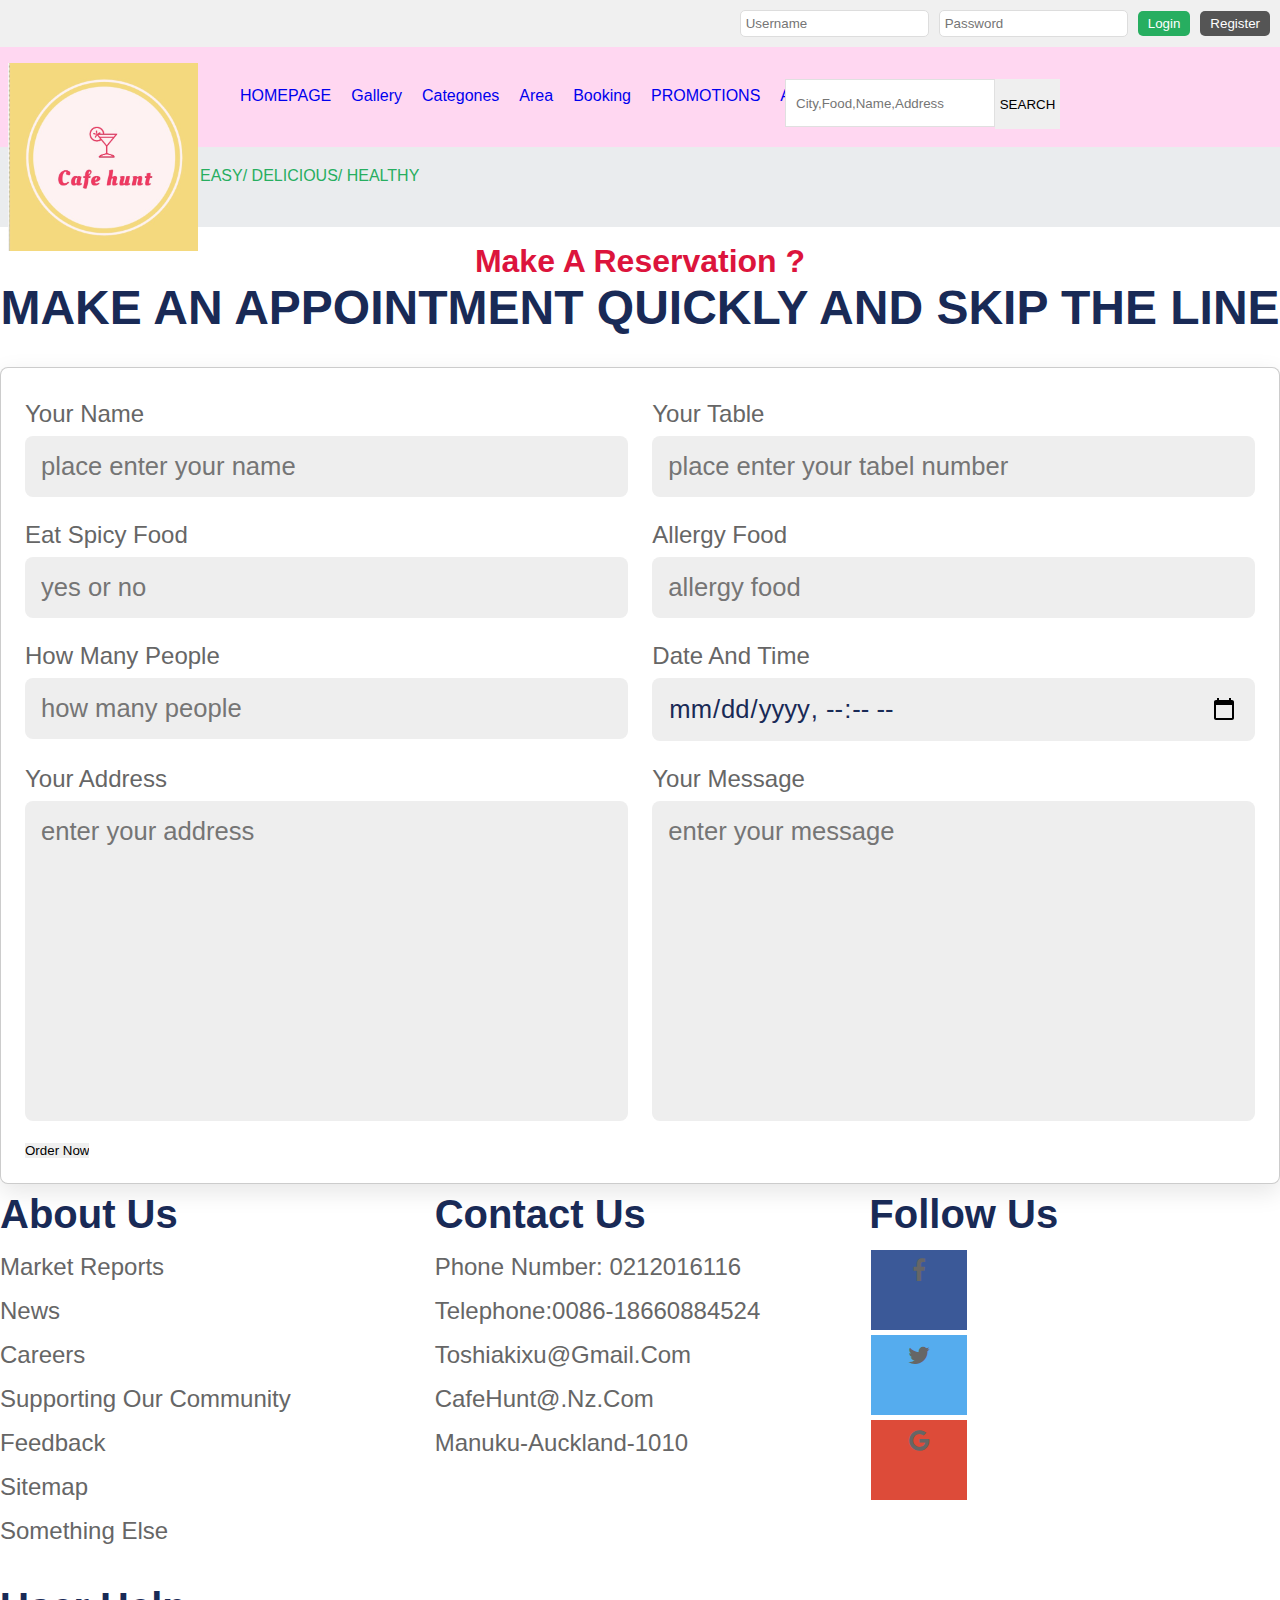
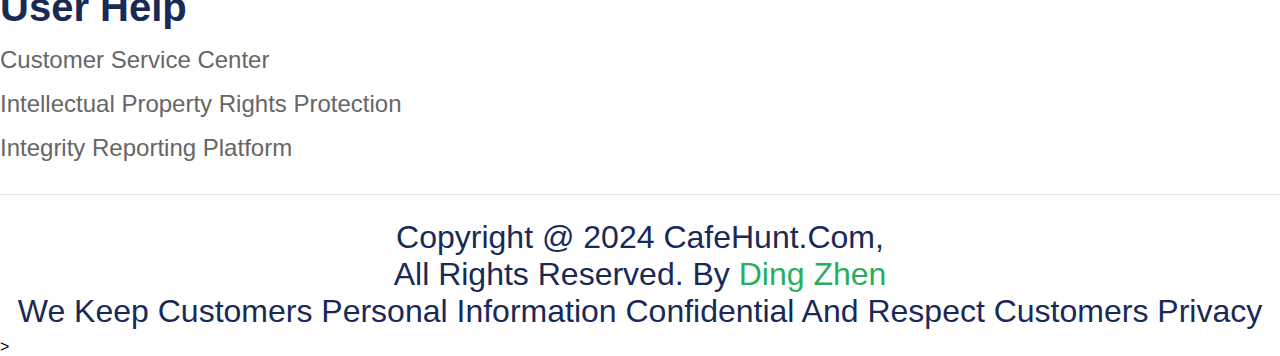
==== Booking.html @ 494bb39c "Add files via upload" ====
<!DOCTYPE html>
<html lang="en">
<head>
<meta charset="UTF-8">
<meta http-equiv="X-UA-Compatible" content="edge">
<meta name="viewport" content="width=device-width, initial-scale=1.0">
<link rel="stylesheet" href="main2.css">

<title>CafeHunt</title>
<div class="login-bar">
    <form action="your_login_script.php" method="post">
        <input type="text" placeholder="Username" name="username" required>
        <input type="password" placeholder="Password" name="password" required>
        <button type="submit">Login</button>
		<button type="button" onclick="window.location.href='register.html';">Register</button>
    </form>
</div>
</head>


<body>

<header>

<div class="header"id="home">
<div class="container">
<div class="logo">
<a href="#">
<img src="LOGO.jpg" width="190" alt="CafeHunt">
</a>
</div>
<ul class="list">
<li><a href="cafe_hunt.html">HOMEPAGE</a></li>
<li>
<a href="#det">Gallery</a>
</li>
<li>
  <div class="dropdown">
<a href="menu.html"class="dropbtn">Categones</a>
<div class="dropdown-content">
      <a href="menu.html">Desserts </a>
      <a href="menu.html">Drinks </a>
      <a href="menu.html">Lunch </a>

</div>
   </div>
</li>
<li>
  <div class="dropdown">
<a href="menu.html"class="dropbtn">Area</a>
<div class="dropdown-content">
      <a href="menu.html">CBD </a>
      <a href="menu.html">Epsom </a>
      <a href="menu.html">Waitakere </a>
	  <a href="menu.html">Blockhouse Bay </a>
	  <a href="menu.html">Greenfield </a>
	  <a href="menu.html">Birkenhead </a>
	  <a href="menu.html">North Shore </a>
	  <a href="menu.html">Manukau </a>
	  <a href="menu.html">Royal Oak </a>
	  <a href="menu.html">Botany  </a>
</div>
   </div>
</li>
<li>
<a href="#Booking">Booking</a>
</li>
<li>
<a href="#footer">PROMOTIONS</a>
</li>
<li>
<a href="#footer">ABOUT US</a>
</li>
<li>
<a href="#footer">CONTACT US</a>
</li>

</ul>
<div class="search">
<form>
<input type="submit" value="SEARCH" class="search1">
<input type="text" class="content1" placeholder="City,food,name,address">
</form>
</div>
</div>
 
</div>
</header>

<div class="banenr">
  <div class="banner-bg">
    <h2><b>EASY/  DELICIOUS/  HEALTHY</b></h2>
  </div>
  </div>
  
  
	<!-- order s开始 -->

<section class="order" id="order">

    <h3 class="sub-heading"> make a reservation ? </h3>
    <h1 class="heading"> Make an appointment quickly and skip the line </h1>

    <form action="">

        <div class="inputBox">
            <div class="input">
                <span>your name</span>
                <input type="text" placeholder="place enter your name">
            </div>
            <div class="input">
                <span>your table</span>
                <input type="number" placeholder="place enter your tabel number">
            </div>
        </div>
        <div class="inputBox">
            <div class="input">
                <span>eat spicy food</span>
                <input type="text" placeholder="yes or no">
            </div>
            <div class="input">
                <span>allergy food</span>
                <input type="text" placeholder="allergy food">
            </div>
        </div>
        <div class="inputBox">
            <div class="input">
                <span>how many people </span>
                <input type="number" placeholder="how many people">
            </div>
            <div class="input">
                <span>date and time</span>
                <input type="datetime-local">
            </div>
        </div>
        <div class="inputBox">
            <div class="input">
                <span>your address</span>
                <textarea name="" placeholder="enter your address" id="" cols="30" rows="10"></textarea>
            </div>
            <div class="input">
                <span>your message</span>
                <textarea name="" placeholder="enter your message" id="" cols="30" rows="10"></textarea>
            </div>
        </div>

        <input type="submit" value="order now" class="btn">

    </form>

</section>

<!-- ord结束 -->


    
</body>



<!-- 脚部开始  -->
<link rel="stylesheet" href="https://cdnjs.cloudflare.com/ajax/libs/font-awesome/4.7.0/css/font-awesome.min.css">

<section class="footer"id="footer">

    <div class="box-container">
        <div class="box">
            <h3>About us</h3>
            <a href="#">Market reports</a>
            <a href="#">News</a>
            <a href="#">Careers</a>
            <a href="#">Supporting our community</a>
            <a href="#">Feedback </a>
            <a href="#">Sitemap </a>
			<a href="#">something else</a>
        </div>

        <div class="box">
            <h3>contact us</h3>
            <a href="#">phone number: 0212016116</a>
            <a href="#">telephone:0086-18660884524</a>
            <a href="#">toshiakixu@gmail.com</a>
            <a href="#">CafeHunt@.nz.com</a>
            <a href="#">manuku-Auckland-1010</a>
        </div>

        <div class="box">
            <h3>follow us</h3>
            <a href="https://www.facebook.com/" class="fa fa-facebook"></a>
             <a href="https://www.instagram.com/" class="fa fa-twitter"></a>
             <a href="https://www.google.com" class="fa fa-google"></a>
        </div>
		
		<div class="box">
            <h3>User help</h3>
            <a href="#">customer service center</a>
            <a href="#">Intellectual property rights protection</a>
            <a href="#">Integrity Reporting Platform</a>
 
        </div>

    </div>
    <body>
    <div class="credit"><hi>Copyright @ 2024 CafeHunt.com,<br> All rights reserved. by <span>Ding Zhen</span><br>We keep customers personal information confidential and respect customers privacy</h1></div>>

</body>
</section>

<!-- 脚部结束 -->



</html>
---- main2.css ----
/* 颜色定义 */
:root {
    --green: #27ae60;
    --black: #192a56;
    --light-color: #666;
    --red: #DC143C;
    --box-shadow: 0 .5rem 1.5rem rgba(0,0,0,.1);
}
/* 字体t*/
* {
    font-family: 'Nunito', sans-serif;
    margin: 0;
    padding: 0;
    box-sizing: border-box;
    text-decoration: none;
    outline: none;
    border: none;
    text-transform: capitalize;
}




/* 字体*/

.header {
    width: 100%;
    height: 6.25rem;
    background-color: rgb(255, 215, 241);
    position: relative;
}

.container {
    width: 79rem;
    height: 1.875rem;
    margin: 0 auto;
}

.header .logo {
    float: left;
    margin-top: 1rem;
}

.logo a {
    display: block;
    width: 12rem;
    height: 9.375rem;
}

.header .list {
    float: left;
    width: 60rem;
    height: 5.5rem;
    padding: 0.75rem 0 0 1.875rem;
}

.header li {
    float: left;
    list-style: none;
}

.list li {
    padding: 28px 10px 38px;
    display: block;
    color: rgb(68, 57, 5);
}
/* search bar loction*/
.search {
    float: right;
    width: 18.5rem;
    margin-top: 1rem;
    position: absolute;
    top: 1rem;
    right: 14rem;
}
    /* search main contry*/
    .search form {
        height: 3.125rem;
        width: 18.75rem;
    }
/* search space width and height and loction*/
.content1 {
    display: block;
    width: 13.125rem;
    height: 3rem;
    border: 1px solid #e0e0e0;
    padding: 0 10px;
    float: right;
}
/* search button width and height*/
.search1 {
    width: 4.0625rem;
    height: 3.125rem;
    float: right;
}

/* N bar word being big 变大特效*/
.list li:hover {
    color: rgb(168, 81, 81);
    font-size: larger;
}


/* edh的那个 */
.banenr {
    height: 5rem;
    width: auto;
    background-color: #EAECEE;
}

    .banenr .banner-bg h2 {
        font-size: 1rem;
        font-weight: lighter;
        float: left;
        margin-top: 1.25rem;
        color: var(--green);
    }

.banner-bg {
    margin: auto;
    width: 68.75rem;
    height: 5rem;
}

/* 下拉开始 */

.dropdown {
    display: inline-block;
}

.dropdown-content {
    display: none;
    position: absolute;
    background-color: #f9f9f9;
    min-width: 16rem;
    box-shadow: 0px 8px 16px 0px rgba(0,0,0,0.2);
    z-index: 1000;
}

    .dropdown-content a {
        color: black;
        padding: 0.75rem 1rem;
        text-decoration: none;
        display: block;
    }

        .dropdown-content a:hover {
            background-color: #f1f1f1
        }

.dropdown:hover .dropdown-content {
    display: block;
}

/* 下拉结束 */
/* 同用标题栏 */
.sub-heading {
    text-align: center;
    color: var(--red);
    font-size: 2rem;
    padding-top: 1rem;
}

.heading {
    text-align: center;
    color: var(--black);
    font-size: 3rem;
    padding-bottom: 2rem;
    text-transform: uppercase;
}
/* 同用标题栏 */

/*餐馆介绍*/

.main-content {
    display: grid;
    grid-template-columns: 1fr 1fr; /* 将主内容区域分为左右两栏 */
    gap: 20px; /* 栏之间的间距 */
    padding: 20px;
}

.restaurant-intro, .events-and-menu {
    padding: 20px;
    background-color: #f9f9f9; /* 背景色 */
}

.featured-events, .menu-intro {
    margin-bottom: 20px;
}

    .menu-intro a {
        display: inline-block;
        background-color: #6D4C41;
        color: white;
        text-decoration: none;
        padding: 10px 20px;
        border-radius: 5px;
    }

        .menu-intro a:hover {
            background-color: #5D4037;
        }

.reviews {
    background-color: #f0f0f0;
    padding: 20px;
}

/*餐馆介绍end*/

    /*留白*/
.spacer {
    height: 100px; /* 创建100px高的空白 */
}

/* 三个图开始 和10个图*/

.menu .box-container {
    display: grid;
    grid-template-columns: repeat(auto-fit, minmax(30rem, 1fr));
    gap: 1.5rem;
}

    .menu .box-container .box {
        background: #fff;
        border: .1rem solid rgba(0,0,0,.2);
        border-radius: .5rem;
        box-shadow: var(--box-shadow);
    }

        .menu .box-container .box .image {
            height: 25rem;
            width: 100%;
            padding: 1.5rem;
            overflow: hidden;
            position: relative;
        }

            .menu .box-container .box .image img {
                height: 100%;
                width: 100%;
                border-radius: .5rem;
                object-fit: cover;
            }


        .menu .box-container .box .content {
            padding: 2rem;
            padding-top: 0;
        }


            .menu .box-container .box .content h3 {
                color: var(--black);
                font-size: 2.5rem;
            }

            .menu .box-container .box .content p {
                color: var(--light-color);
                font-size: 1.6rem;
                padding: .5rem 0;
                line-height: 1.5;
            }

            .menu .box-container .box .content .price {
                color: var(--green);
                margin-left: 1rem;
                font-size: 2.5rem;
            }


/*三个结束和10个图*/

/*ord开始*/


.order form {
    max-width: 90rem;
    border-radius: .5rem;
    box-shadow: var(--box-shadow);
    border: .1rem solid rgba(0,0,0,.2);
    background: #fff;
    padding: 1.5rem;
    margin: 0 auto;
}

    .order form .inputBox {
        display: flex;
        flex-wrap: wrap;
        justify-content: space-between;
    }

        .order form .inputBox .input {
            width: 49%;
        }

            .order form .inputBox .input span {
                display: block;
                padding: .5rem 0;
                font-size: 1.5rem;
                color: var(--light-color);
            }
            /*输入栏灰色*/
            .order form .inputBox .input input,
            .order form .inputBox .input textarea {
                background: #eee;
                border-radius: .5rem;
                padding: 1rem;
                font-size: 1.6rem;
                color: var(--black);
                text-transform: none;
                margin-bottom: 1rem;
                width: 100%;
            }

                .order form .inputBox .input input:focus,
                .order form .inputBox .input textarea:focus {
                    border: .1rem solid var(--green);
                }

            .order form .inputBox .input textarea {
                height: 20rem;
                resize: none;
            }

    .order form .btn {
        margin-top: 0;
    }
/*ord结束*/

/*评论区开始*/
.reviews-section .review-header {
    display: flex; /* Aligns the avatar and the author name horizontally */
    align-items: center; /* Centers items vertically within the container */
    margin-bottom: 10px; /* Space between the header and review text */
}

.review-avatar {
    width: 50px; /* Fixed size for the avatar */
    height: 50px; /* Fixed size for the avatar */
    border-radius: 50%; /* Makes the avatar circular */
    margin-right: 10px; /* Space between the avatar and the author's name */
}

.review-author-link {
    display: flex; /* Ensures the link includes both the avatar and the name */
    align-items: center; /* Centers items vertically */
    text-decoration: none; /* Removes underline from the link */
    color: inherit; /* Inherits the color from parent elements */
}

.review-author {
    font-weight: bold; /* Bold font for the author's name */
}

/*评论区结束*/

/*底部开始*/
.footer .box-container {
    display: grid;
    grid-template-columns: repeat(auto-fit, minmax(25rem, 1fr));
    gap: 1.5rem;
}

    .footer .box-container .box h3 {
        padding: .5rem 0;
        font-size: 2.5rem;
        color: var(--black);
    }

    .footer .box-container .box a {
        display: block;
        padding: .5rem 0;
        font-size: 1.5rem;
        color: var(--light-color);
    }
        /*鼠标滑过变绿*/
        .footer .box-container .box a:hover {
            color: var(--green);
            text-decoration: underline;
        }
/*鼠标滑过变绿结束*/
.footer .credit {
    text-align: center;
    border-top: .1rem solid rgba(0,0,0,.1);
    font-size: 2rem;
    color: var(--black);
    padding: .5rem;
    padding-top: 1.5rem;
    margin-top: 1.5rem;
}

    .footer .credit span {
        color: var(--green);
    }

/*底部结束*/

/*社媒分享开始*/

.fa {
    padding: 20px;
    font-size: 30px;
    width: 6rem;
    height: 5rem;
    text-align: center;
    text-decoration: none;
    margin: 5px 2px;
}

    .fa:hover {
        opacity: 0.7;
    }

.fa-facebook {
    background: #3B5998;
    color: white;
}

.fa-twitter {
    background: #55ACEE;
    color: white;
}

.fa-google {
    background: #dd4b39;
    color: white;
}

/*社媒分享结束*/



    /*top login*/
.login-bar {
    display: flex;
    justify-content: flex-end;
    padding: 10px;
    background-color: #f0f0f0; 
}

    .login-bar form {
        display: flex;
        align-items: center;
    }

    .login-bar input[type="text"],
    .login-bar input[type="password"] {
        margin-right: 10px;
        padding: 5px;
        border: 1px solid #ddd;
        border-radius: 5px;
    }

    .login-bar button {
        padding: 5px 10px;
        background-color: var(--green); 
        color: white;
        border-radius: 5px;
        cursor: pointer;
    }

        .login-bar button:hover {
            background-color: #darken(var(--green), 10%); 
        }
/* sign button */
.login-bar button[type="button"] {
    margin-left: 10px; /* space in l and s  */
    background-color: #555; 
    color: white;
    border-radius: 5px;
    cursor: pointer;
}

.login-bar button[type="button"]:hover {
    background-color: #666; 
}
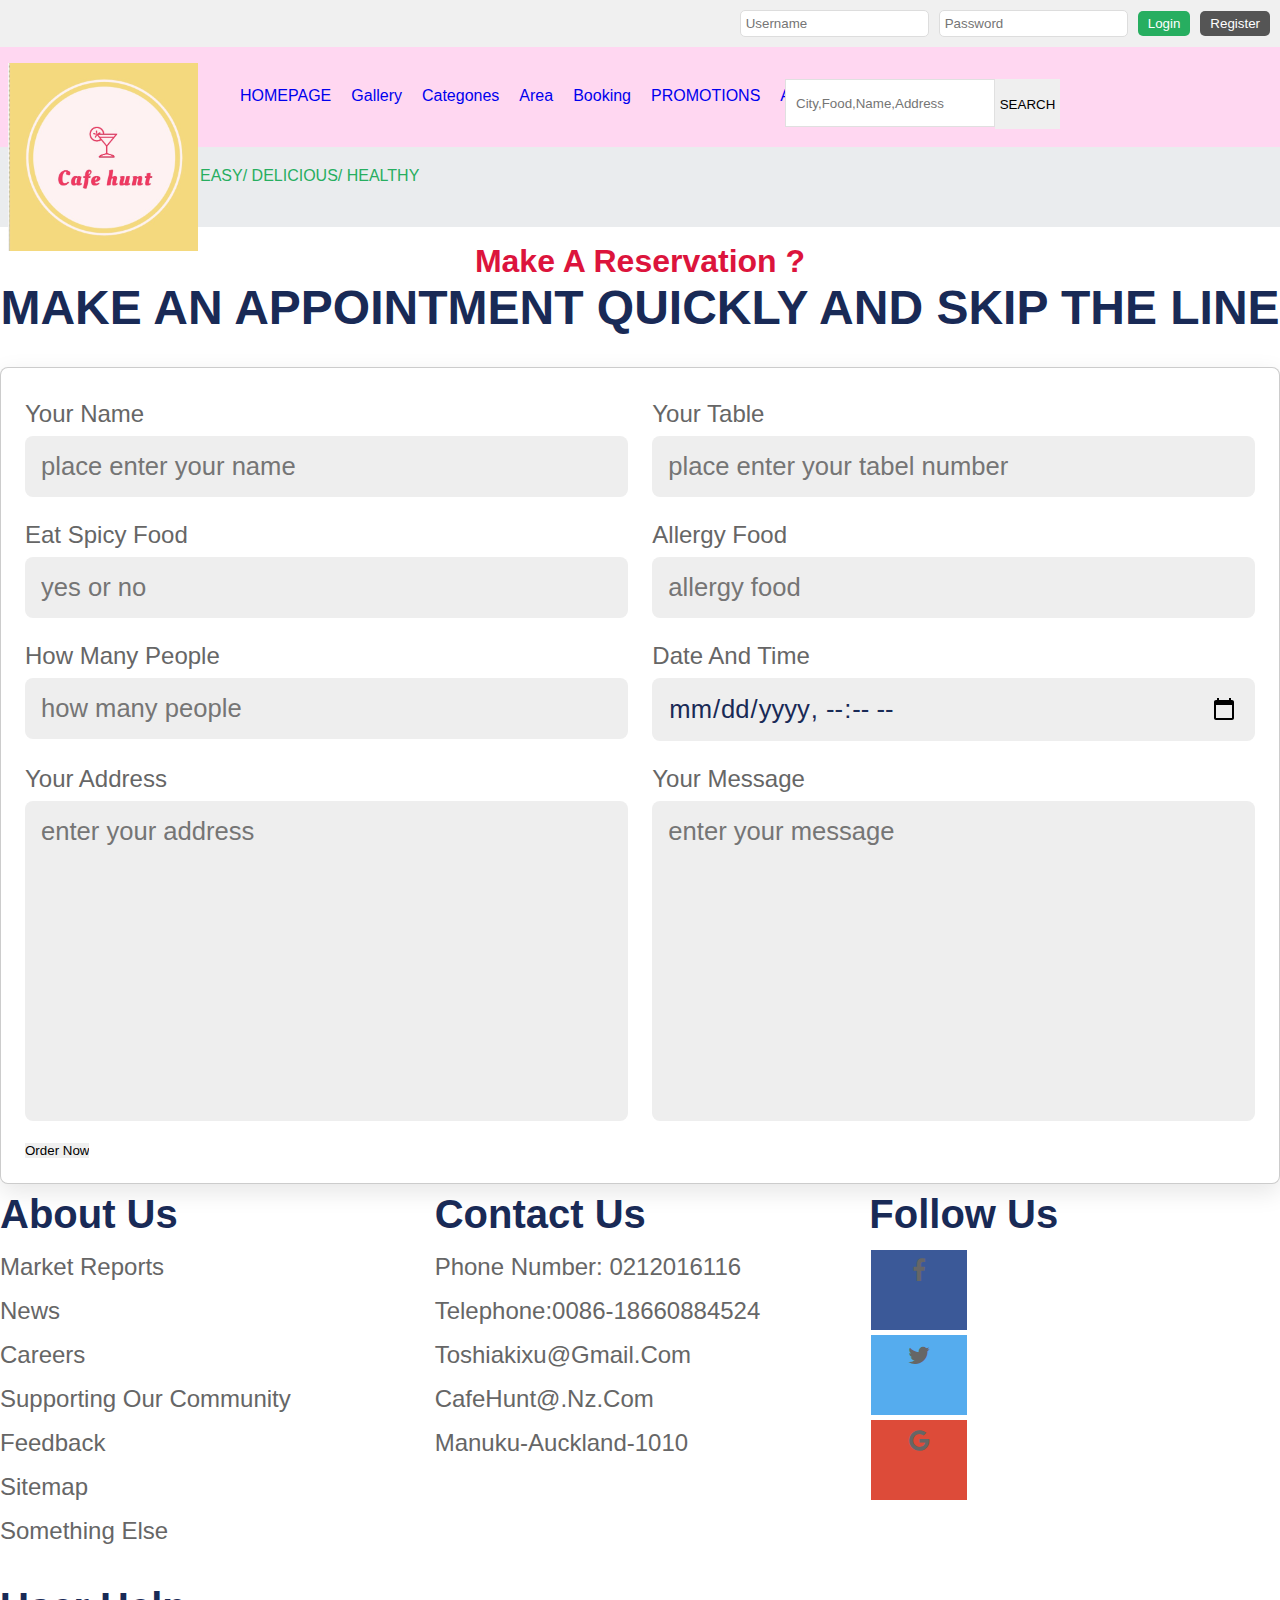
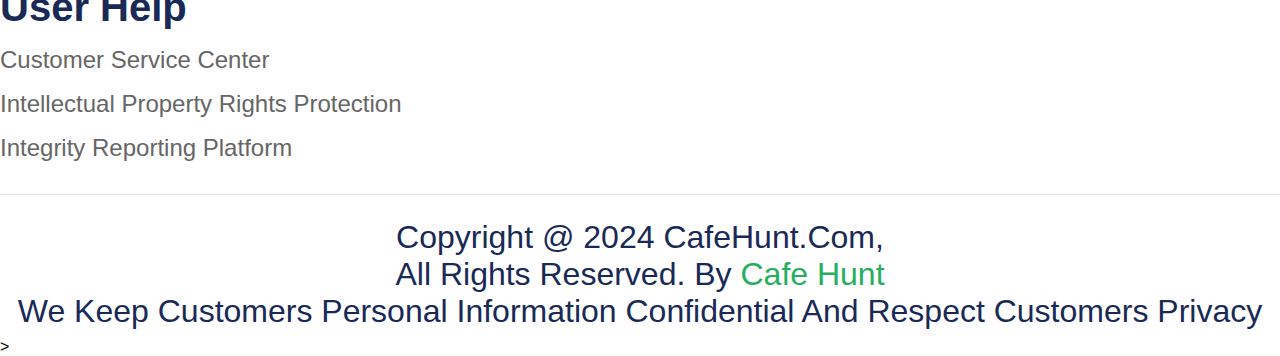
==== commit 48fb0bb8: "Update Booking.html" ====
--- a/Booking.html
+++ b/Booking.html
@@ -201,7 +201,7 @@
 
     </div>
     <body>
-    <div class="credit"><hi>Copyright @ 2024 CafeHunt.com,<br> All rights reserved. by <span>Ding Zhen</span><br>We keep customers personal information confidential and respect customers privacy</h1></div>>
+    <div class="credit"><hi>Copyright @ 2024 CafeHunt.com,<br> All rights reserved. by <span>Cafe Hunt</span><br>We keep customers personal information confidential and respect customers privacy</h1></div>>
 
 </body>
 </section>
